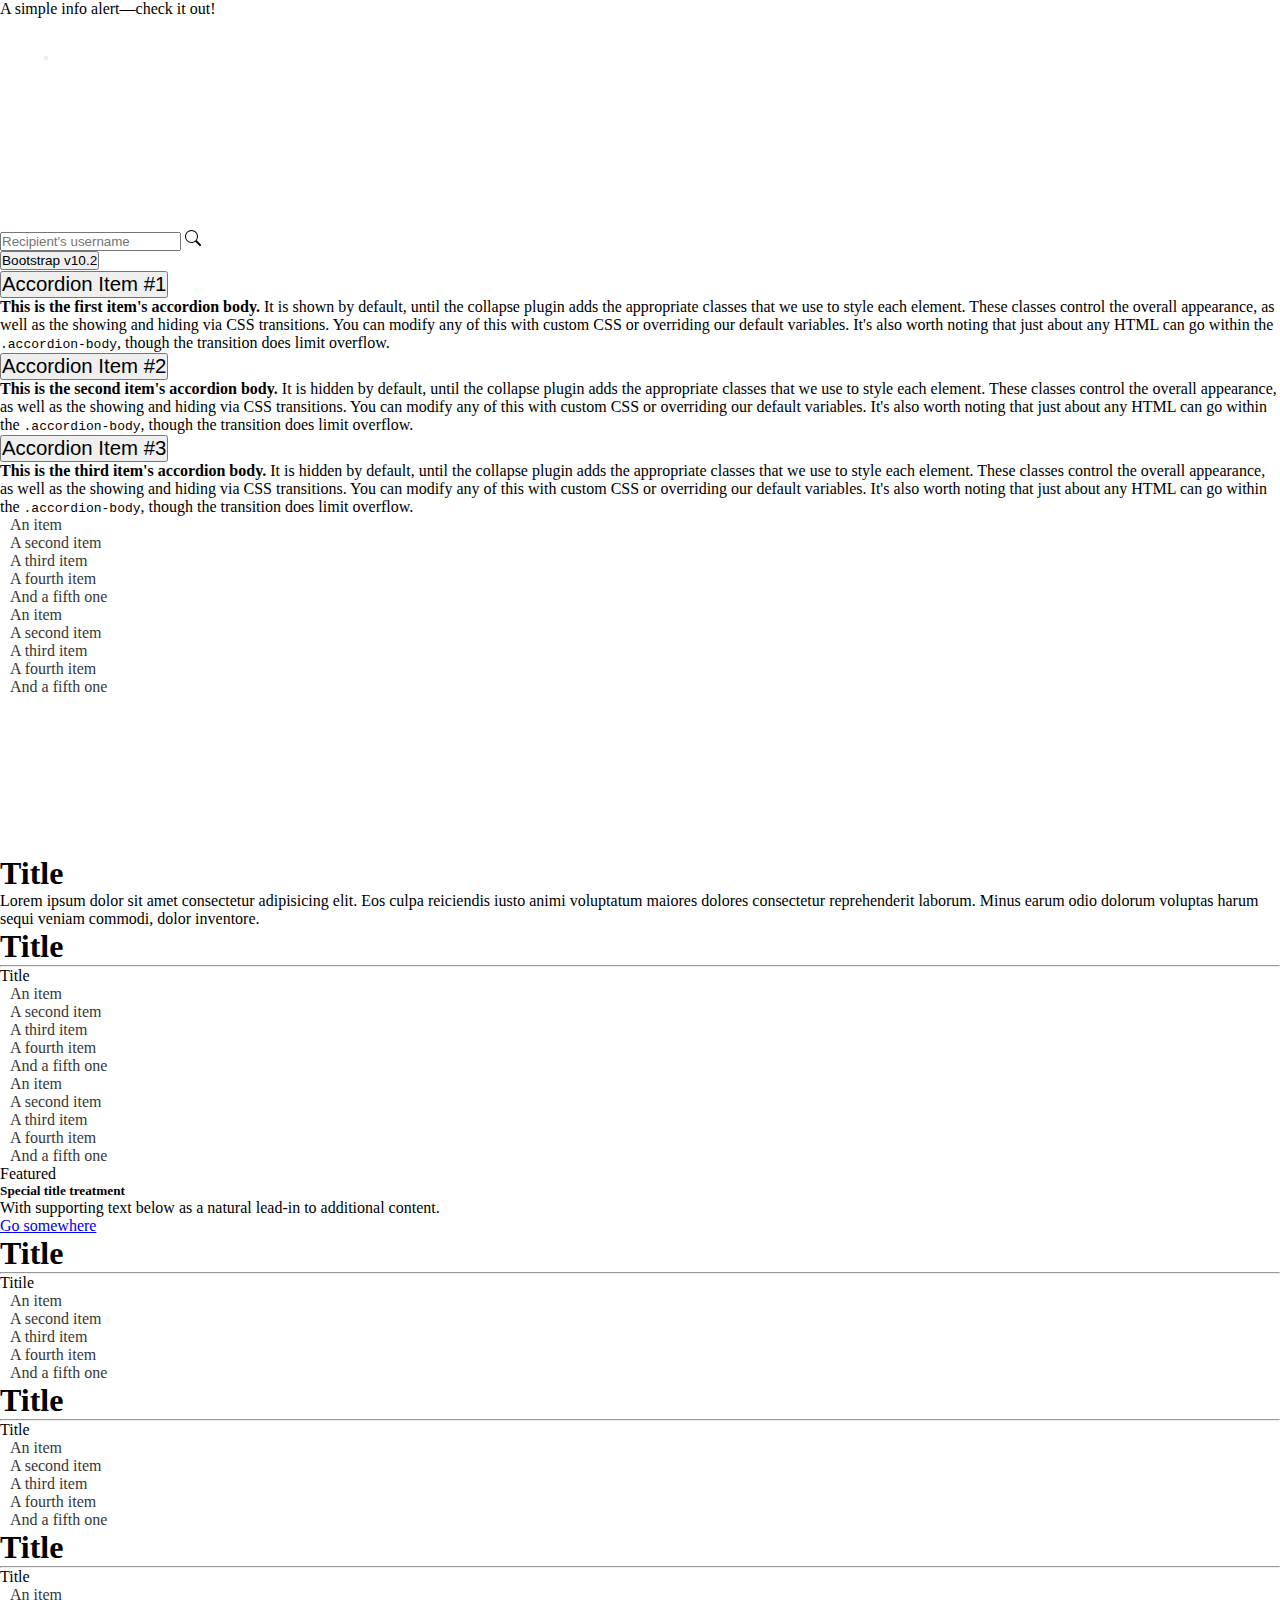
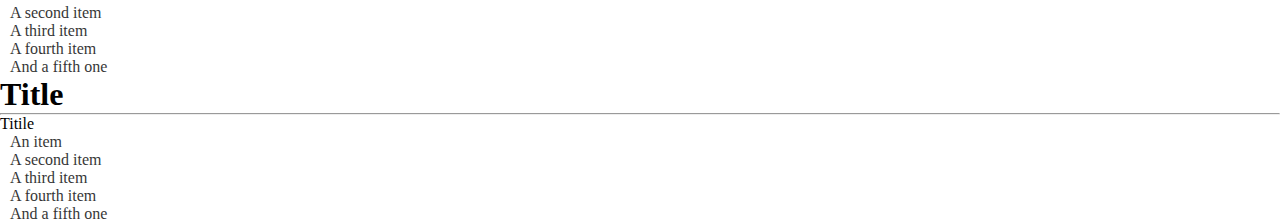
==== index.html @ c0590f14 "master: initial first commit" ====
<!DOCTYPE html>
<html lang="en">
<head>
    <meta charset="UTF-8">
    <meta name="viewport" content="width=device-width, initial-scale=1.0">
    <title>CDAC|Home</title>
    <link href="https://cdn.jsdelivr.net/npm/bootstrap@5.0.2/dist/css/bootstrap.min.css" rel="stylesheet" integrity="sha384-EVSTQN3/azprG1Anm3QDgpJLIm9Nao0Yz1ztcQTwFspd3yD65VohhpuuCOmLASjC" crossorigin="anonymous">
    <link href="assets/css/style.css" rel="stylesheet" type="text/css">
</head>
<body>
    <div class="container-fluid">
        <header>
        <div class="row">
            <div class="col-12 p-0 " >        
                    <div class="alert alert-info text-center mb-0" role="alert">
                        A simple info alert—check it out!
                    </div>

            </div>
        </div>
        <div class="row bg-primary nav-row">
            <div class="col-4">
                <nav class="navbar navbar-expand-lg navbar-light bg-light">
                    <div class="container-fluid">
                      <a class="navbar-brand " href="#">
                        <svg xmlns="http://www.w3.org/2000/svg" width="16" height="16" fill="currentColor" class="bi bi-bootstrap" viewBox="0 0 16 16">
                            <path d="M5.062 12h3.475c1.804 0 2.888-.908 2.888-2.396 0-1.102-.761-1.916-1.904-2.034v-.1c.832-.14 1.482-.93 1.482-1.816 0-1.3-.955-2.11-2.542-2.11H5.062zm1.313-4.875V4.658h1.78c.973 0 1.542.457 1.542 1.237 0 .802-.604 1.23-1.764 1.23zm0 3.762V8.162h1.822c1.236 0 1.887.463 1.887 1.348 0 .896-.627 1.377-1.811 1.377z"/>
                            <path d="M0 4a4 4 0 0 1 4-4h8a4 4 0 0 1 4 4v8a4 4 0 0 1-4 4H4a4 4 0 0 1-4-4zm4-3a3 3 0 0 0-3 3v8a3 3 0 0 0 3 3h8a3 3 0 0 0 3-3V4a3 3 0 0 0-3-3z"/>
                          </svg>
                    </a>
                      <button class="navbar-toggler" type="button" data-bs-toggle="collapse" data-bs-target="#navbarNav" aria-controls="navbarNav" aria-expanded="false" aria-label="Toggle navigation">
                        <span class="navbar-toggler-icon"></span>
                      </button>
                      <div class="collapse navbar-collapse" id="navbarNav">
                        <ul class="navbar-nav">
                          <li class="nav-item">
                            <a class="nav-link active" aria-current="page" href="index.html">Home</a>
                          </li>
                          <li class="nav-item">
                            <a class="nav-link" href="contact.html">Contact</a>
                          </li>
                          <li class="nav-item">
                            <a class="nav-link " href="about.html">About</a>
                          </li>
                          
                          <li class="nav-item">
                            <a class="nav-link" href="services.html">Services</a>
                          </li>
                          <li class="nav-item">
                            <a class="nav-link btn btn-info btn-sm px-3" href="login.html">Login</a>
                          </li>
                          <li class="nav-item">
                            <a class="nav-link btn btn-success btn-sm px-3 ms-2" href="register.html">Register</a>
                          </li>
                        </ul>
                      </div>
                    </div>
                  </nav>
            </div>
            <div class="col-6"></div>
            <div class="col-2">
                <ul class="nav">
                    
                    <li class="nav-item">
                      <a class="nav-link" href="https://twitter.com/?lang=en"><svg xmlns="http://www.w3.org/2000/svg" width="16" height="16" fill="currentColor" class="bi bi-twitter" viewBox="0 0 16 16">
                        <path d="M5.026 15c6.038 0 9.341-5.003 9.341-9.334q.002-.211-.006-.422A6.7 6.7 0 0 0 16 3.542a6.7 6.7 0 0 1-1.889.518 3.3 3.3 0 0 0 1.447-1.817 6.5 6.5 0 0 1-2.087.793A3.286 3.286 0 0 0 7.875 6.03a9.32 9.32 0 0 1-6.767-3.429 3.29 3.29 0 0 0 1.018 4.382A3.3 3.3 0 0 1 .64 6.575v.045a3.29 3.29 0 0 0 2.632 3.218 3.2 3.2 0 0 1-.865.115 3 3 0 0 1-.614-.057 3.28 3.28 0 0 0 3.067 2.277A6.6 6.6 0 0 1 .78 13.58a6 6 0 0 1-.78-.045A9.34 9.34 0 0 0 5.026 15"/>
                      </svg></a>
                    </li>
                    <li class="nav-item">
                      <a class="nav-link" href="https://github.com/">
                        <svg xmlns="http://www.w3.org/2000/svg" width="16" height="16" fill="currentColor" class="bi bi-github" viewBox="0 0 16 16">
                            <path d="M8 0C3.58 0 0 3.58 0 8c0 3.54 2.29 6.53 5.47 7.59.4.07.55-.17.55-.38 0-.19-.01-.82-.01-1.49-2.01.37-2.53-.49-2.69-.94-.09-.23-.48-.94-.82-1.13-.28-.15-.68-.52-.01-.53.63-.01 1.08.58 1.23.82.72 1.21 1.87.87 2.33.66.07-.52.28-.87.51-1.07-1.78-.2-3.64-.89-3.64-3.95 0-.87.31-1.59.82-2.15-.08-.2-.36-1.02.08-2.12 0 0 .67-.21 2.2.82.64-.18 1.32-.27 2-.27s1.36.09 2 .27c1.53-1.04 2.2-.82 2.2-.82.44 1.1.16 1.92.08 2.12.51.56.82 1.27.82 2.15 0 3.07-1.87 3.75-3.65 3.95.29.25.54.73.54 1.48 0 1.07-.01 1.93-.01 2.2 0 .21.15.46.55.38A8.01 8.01 0 0 0 16 8c0-4.42-3.58-8-8-8"/>
                          </svg>
                          
                      </a>
                    </li>
                    <li class="nav-item">
                      <a class="nav-link disabled" href="https://opencollective.com/" tabindex="-1" aria-disabled="true"><svg xmlns="http://www.w3.org/2000/svg" width="16" height="16" fill="currentColor" class="bi bi-opencollective" viewBox="0 0 16 16">
                        <path fill-opacity=".4" d="M12.995 8.195c0 .937-.312 1.912-.78 2.693l1.99 1.99c.976-1.327 1.6-2.966 1.6-4.683 0-1.795-.624-3.434-1.561-4.76l-2.068 2.028c.468.781.78 1.679.78 2.732z"/>
                        <path d="M8 13.151a4.995 4.995 0 1 1 0-9.99c1.015 0 1.951.273 2.732.82l1.95-2.03a7.805 7.805 0 1 0 .04 12.449l-1.951-2.03a5.07 5.07 0 0 1-2.732.781z"/>
                      </svg></a>
                    </li>
                  </ul>
            </div>

        </div>
        <div class="row shadow">
            <div class="col-3 p-0">
                <div class="input-group py-2">
                    <input type="text" class="form-control" placeholder="Recipient's username" aria-label="Recipient's username" aria-describedby="basic-addon2">
                    <span class="input-group-text" id="basic-addon2">
                        <svg xmlns="http://www.w3.org/2000/svg" width="16" height="16" fill="currentColor" class="bi bi-search" viewBox="0 0 16 16">
                            <path d="M11.742 10.344a6.5 6.5 0 1 0-1.397 1.398h-.001q.044.06.098.115l3.85 3.85a1 1 0 0 0 1.415-1.414l-3.85-3.85a1 1 0 0 0-.115-.1zM12 6.5a5.5 5.5 0 1 1-11 0 5.5 5.5 0 0 1 11 0"/>
                          </svg>
                    </span>
                  </div>
            </div>
            <div class="col-7"></div>
            <div class="col-2 py-2">
                <button type="button" class="btn btn-outline-danger">Bootstrap v10.2</button>
            </div>
        </div>
        </header>
        <main>
            <div class="row pt-3">
                <div class="col-2 pt-5 links-div">
                    <div class="accordion" id="accordionExample">
                        <div class="accordion-item">
                          <h2 class="accordion-header" id="headingOne">
                            <button class="accordion-button" type="button" data-bs-toggle="collapse" data-bs-target="#collapseOne" >
                              Accordion Item #1
                            </button>
                          </h2>
                          <div id="collapseOne" class="accordion-collapse collapse show" aria-labelledby="headingOne" data-bs-parent="#accordionExample">
                            <div class="accordion-body">
                              <strong>This is the first item's accordion body.</strong> It is shown by default, until the collapse plugin adds the appropriate classes that we use to style each element. These classes control the overall appearance, as well as the showing and hiding via CSS transitions. You can modify any of this with custom CSS or overriding our default variables. It's also worth noting that just about any HTML can go within the <code>.accordion-body</code>, though the transition does limit overflow.
                            </div>
                          </div>
                        </div>
                        <div class="accordion-item">
                          <h2 class="accordion-header" id="headingTwo">
                            <button class="accordion-button collapsed" type="button" data-bs-toggle="collapse" data-bs-target="#collapseTwo" aria-expanded="false" aria-controls="collapseTwo">
                              Accordion Item #2
                            </button>
                          </h2>
                          <div id="collapseTwo" class="accordion-collapse collapse" aria-labelledby="headingTwo" data-bs-parent="#accordionExample">
                            <div class="accordion-body">
                              <strong>This is the second item's accordion body.</strong> It is hidden by default, until the collapse plugin adds the appropriate classes that we use to style each element. These classes control the overall appearance, as well as the showing and hiding via CSS transitions. You can modify any of this with custom CSS or overriding our default variables. It's also worth noting that just about any HTML can go within the <code>.accordion-body</code>, though the transition does limit overflow.
                            </div>
                          </div>
                        </div>
                        <div class="accordion-item">
                          <h2 class="accordion-header" id="headingThree">
                            <button class="accordion-button collapsed" type="button" data-bs-toggle="collapse" data-bs-target="#collapseThree" aria-expanded="false" aria-controls="collapseThree">
                              Accordion Item #3
                            </button>
                          </h2>
                          <div id="collapseThree" class="accordion-collapse collapse" aria-labelledby="headingThree" data-bs-parent="#accordionExample">
                            <div class="accordion-body">
                              <strong>This is the third item's accordion body.</strong> It is hidden by default, until the collapse plugin adds the appropriate classes that we use to style each element. These classes control the overall appearance, as well as the showing and hiding via CSS transitions. You can modify any of this with custom CSS or overriding our default variables. It's also worth noting that just about any HTML can go within the <code>.accordion-body</code>, though the transition does limit overflow.
                            </div>
                          </div>
                        </div>
                      </div>
                    <ul class="list-group">
                        <li class="list-group-item">An item</li>
                        <li class="list-group-item">A second item</li>
                        <li class="list-group-item">A third item</li>
                        <li class="list-group-item">A fourth item</li>
                        <li class="list-group-item">And a fifth one</li>
                        
                        <li class="list-group-item">An item</li>
                        <li class="list-group-item">A second item</li>
                        <li class="list-group-item">A third item</li>
                        <li class="list-group-item">A fourth item</li>
                        <li class="list-group-item">And a fifth one</li>
                        
                    </ul>
                </div>
                <div class="col-8">
                    <div class="container">
                        <div class="alert alert-light" role="alert">
                            <h1 class="display-6">
                                Title
                            </h1>
                            <p class="bg-light p-3">
                                Lorem ipsum dolor sit amet consectetur adipisicing elit. Eos culpa reiciendis iusto
                                animi voluptatum maiores dolores consectetur reprehenderit laborum. Minus earum odio
                                dolorum voluptas harum sequi veniam commodi, dolor inventore.
                            </p>
                        </div>
                    </div>
                </div>
                <div class="col-2">
                    <h1 class="display-6">
                        Title
                    </h1>
                    <hr>
                    <dl>
                        <dt>
                            Title
                        </dt>
                        <dd>
                            <ul class="list-group">
                                <li class="list-group-item">An item</li>
                                <li class="list-group-item">A second item</li>
                                <li class="list-group-item">A third item</li>
                                <li class="list-group-item">A fourth item</li>
                                <li class="list-group-item">And a fifth one</li>
                                <li class="list-group-item">An item</li>
                                <li class="list-group-item">A second item</li>
                                <li class="list-group-item">A third item</li>
                                <li class="list-group-item">A fourth item</li>
                                <li class="list-group-item">And a fifth one</li>
                                </ul>
                        </dd>
                    </dl>  
                </div>
            </div>
        </main>
        <footer>
            <div class="row p-0">
                <div class="col-3 p-0">
                    <div class="card">
                        <div class="card-header">
                          Featured
                        </div>
                        <div class="card-body">
                          <h5 class="card-title">Special title treatment</h5>
                          <p class="card-text">With supporting text below as a natural lead-in to additional content.</p>
                          <a href="#" class="btn btn-primary">Go somewhere</a>
                        </div>
                      </div>
                </div>
                <div class="col-9">
                    <div class="row">
                        <div class="col-3">
                            <h1 class="display-6">
                                Title
                            </h1>
                            <hr>
                            <dl>
                                <dt>
                                    Titile
                                </dt>
                                <dd>
                                    <ul class="list-group">
                                        <li class="list-group-item">An item</li>
                                        <li class="list-group-item">A second item</li>
                                        <li class="list-group-item">A third item</li>
                                        <li class="list-group-item">A fourth item</li>
                                        <li class="list-group-item">And a fifth one</li>
                                      
                                        </ul>
                                </dd>
                            </dl>
                        </div>
                        <div class="col-3">
                            <h1 class="display-6">
                                Title
                            </h1>
                            <hr>
                            <dl>
                                <dt>
                                    Title
                                </dt>
                                <dd>
                                    <ul class="list-group">
                                        <li class="list-group-item">An item</li>
                                        <li class="list-group-item">A second item</li>
                                        <li class="list-group-item">A third item</li>
                                        <li class="list-group-item">A fourth item</li>
                                        <li class="list-group-item">And a fifth one</li>
                                      
                                        </ul>
                                </dd>
                            </dl>
                        </div>
                        <div class="col-3">
                            <h1 class="display-6">
                                Title
                            </h1>
                            <hr>
                            <dl>
                                <dt>
                                    Title
                                </dt>
                                <dd>
                                    <ul class="list-group">
                                        <li class="list-group-item">An item</li>
                                        <li class="list-group-item">A second item</li>
                                        <li class="list-group-item">A third item</li>
                                        <li class="list-group-item">A fourth item</li>
                                        <li class="list-group-item">And a fifth one</li>
                                      
                                        </ul>
                                </dd>
                            </dl>
                        </div>
                        <div class="col-3">
                            <h1 class="display-6">
                                Title
                            </h1>
                            <hr>
                            <dl>
                                <dt>
                                    Titile
                                </dt>
                                <dd>
                                    <ul class="list-group">
                                        <li class="list-group-item">An item</li>
                                        <li class="list-group-item">A second item</li>
                                        <li class="list-group-item">A third item</li>
                                        <li class="list-group-item">A fourth item</li>
                                        <li class="list-group-item">And a fifth one</li>
                                      
                                        </ul>
                                </dd>
                            </dl>
                        </div>
                    </div>    

                </div>

                
            </div>
        </footer>
    </div>
</body>
<script src="https://cdn.jsdelivr.net/npm/bootstrap@5.0.2/dist/js/bootstrap.bundle.min.js" integrity="sha384-MrcW6ZMFYlzcLA8Nl+NtUVF0sA7MsXsP1UyJoMp4YLEuNSfAP+JcXn/tWtIaxVXM" crossorigin="anonymous"></script>

</html>
---- assets/css/style.css ----
*{
    margin: 0;
    padding: 0;
    box-sizing: border-box; 
}
.navbar-brand svg{
    width: 40px;
    height: 40px;
}
.navbar{
    background-color: transparent !important;
}
.nav-row a{
    color: white !important;
}

.list-group li{
    border: 0;
   padding-left: 10px;
   opacity: 0.8;
}

.list-group li:hover{
    background-color: rgba(207, 175, 236, 0.406);
}

.links-div{
    overflow: auto;
    height: 65vh;
}
/* div{
    border: 1px solid black;
} */ 
 .contact-form{
    font-size: 70% !important;
 }
 .contact-form input,textarea,button{
    font-size: 85% !important;
 }

 @media screen and(max-width:576px){
    .download-btn-div{
        display: flex ;
        justify-content: center;
    }
    .contact-form{
        width: 75vw !important;
    }
 }
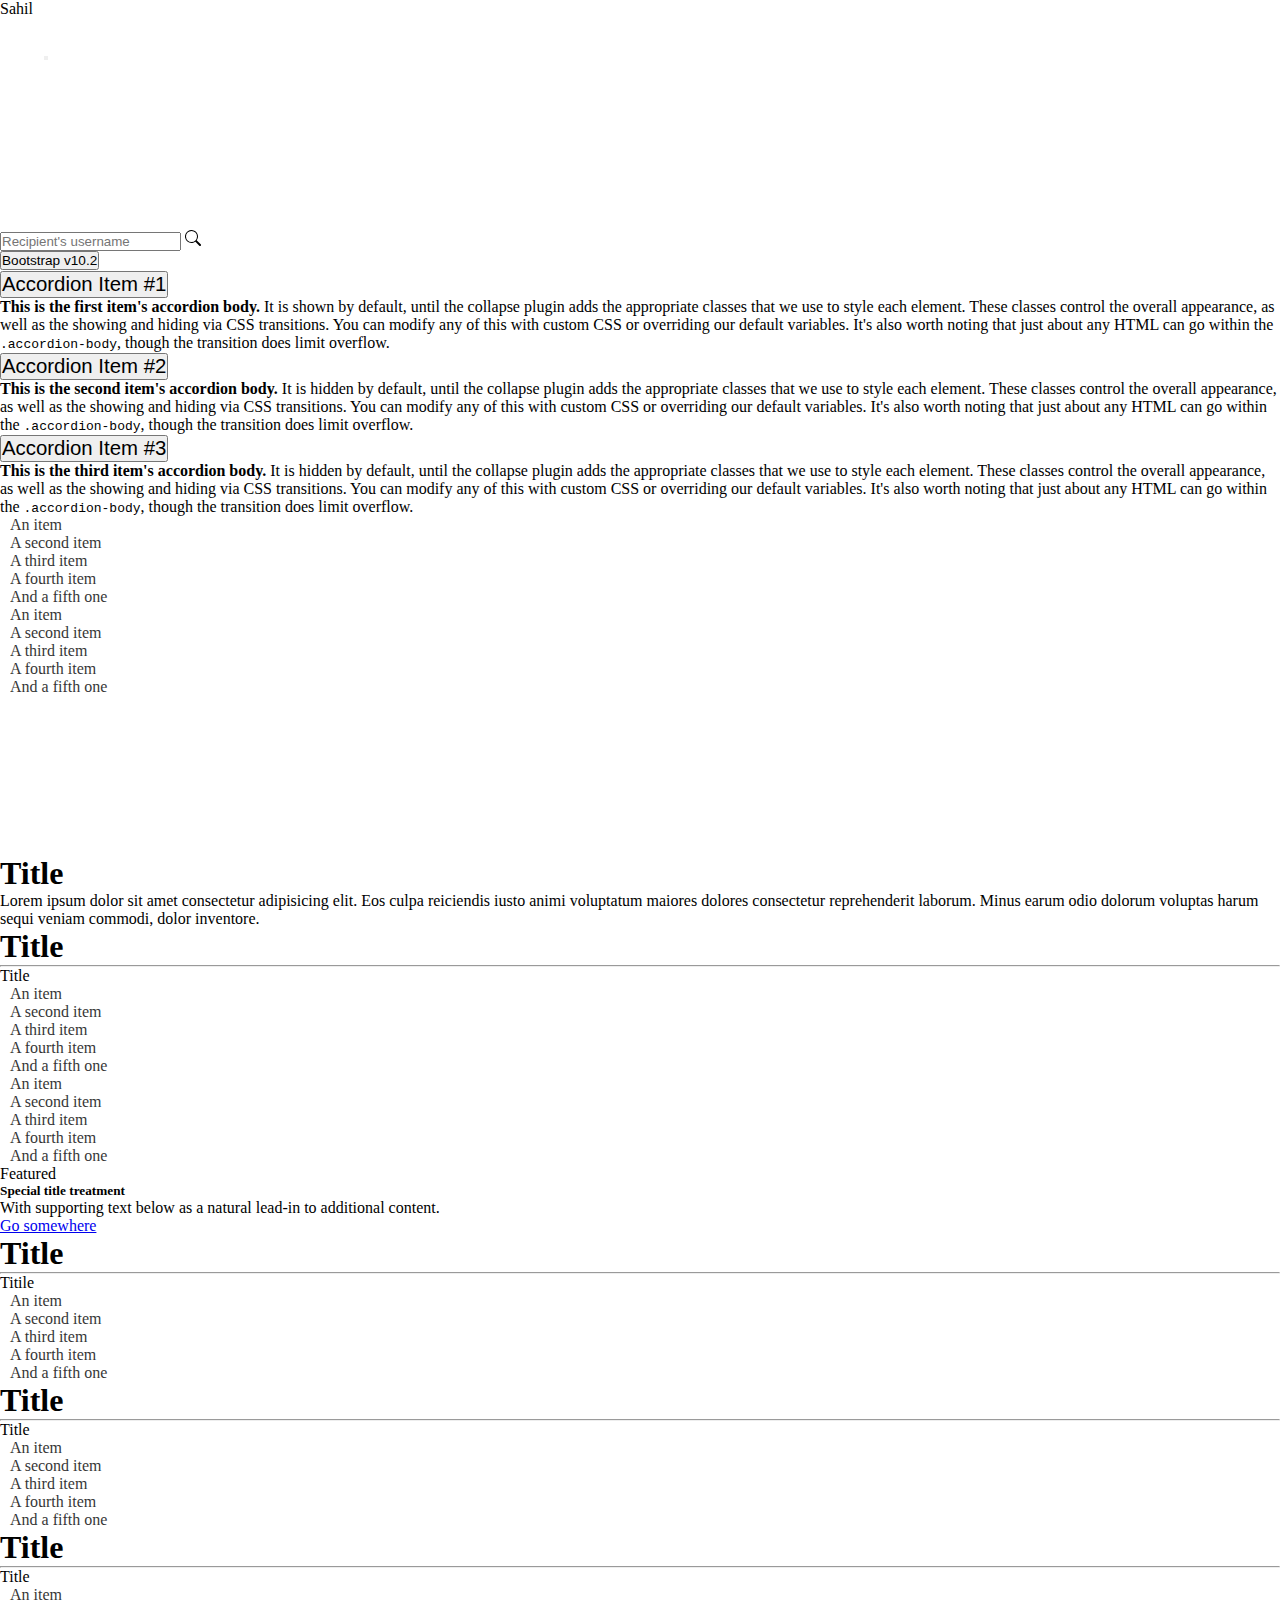
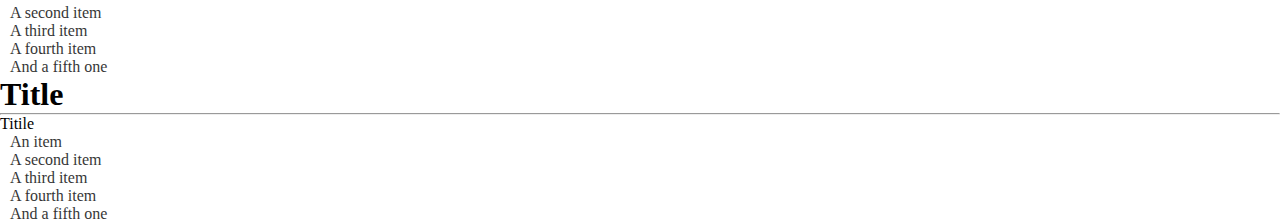
==== commit b01332a8: "master: second index.html alert change" ====
--- a/index.html
+++ b/index.html
@@ -13,7 +13,7 @@
         <div class="row">
             <div class="col-12 p-0 " >        
                     <div class="alert alert-info text-center mb-0" role="alert">
-                        A simple info alert—check it out!
+                        Sahil
                     </div>
 
             </div>
